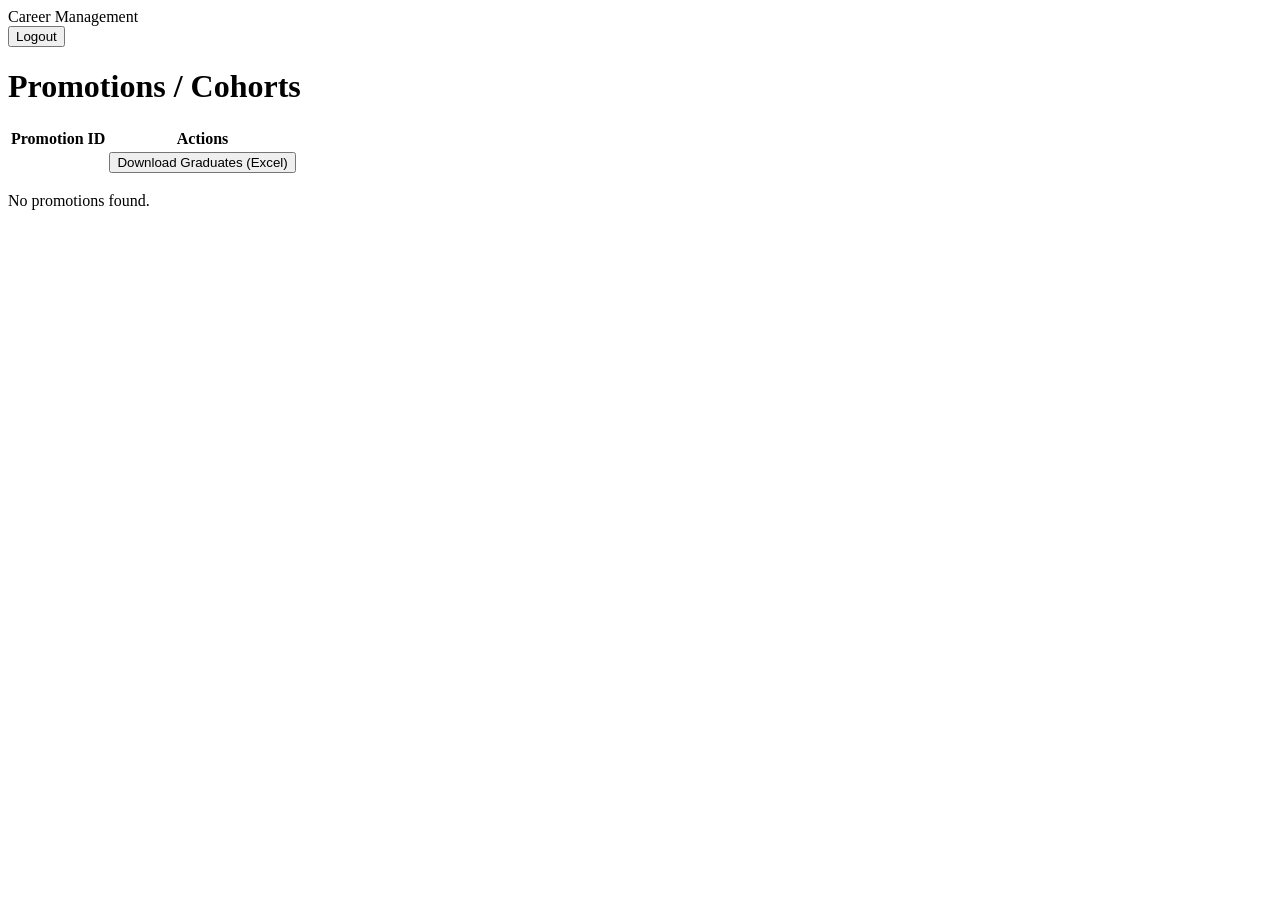
==== src/main/resources/templates/index.html @ 38f90ce4 "feat(ui): implement web interface with Thymeleaf templates" ====
<!DOCTYPE html>
<html xmlns:th="http://www.thymeleaf.org">
<head>
  <meta charset="UTF-8" />
  <meta name="viewport" content="width=device-width, initial-scale=1" />
  <title>Dashboard</title>
  <link rel="stylesheet" th:href="@{/css/style.css}" />
</head>
<body>
  <nav class="navbar">
    <a class="brand" th:href="@{/ui}">Career Management</a>
    <div class="nav-right">
      <span id="user-info" class="text-muted"></span>
      <button id="logout-btn" class="btn btn-danger">Logout</button>
    </div>
  </nav>

  <main class="container">
    <h1>Promotions / Cohorts</h1>

    <div class="card">
      <table class="table">
        <thead>
          <tr>
            <th>Promotion ID</th>
            <th>Actions</th>
          </tr>
        </thead>
        <tbody id="promotions-body">
          <tr th:each="p : ${promotions}">
            <td th:text="${p.id}"></td>
            <td>
              <button
                class="btn btn-primary admin-only hidden"
                th:attr="data-id=${p.id}"
                onclick="downloadGraduates(this.getAttribute('data-id'))">
                Download Graduates (Excel)
              </button>
            </td>
          </tr>
        </tbody>
      </table>
      <p th:if="${#lists.isEmpty(promotions)}" class="no-data">
        No promotions found.
      </p>
    </div>

    <section id="student-grades" style="display: none;">
      <h2 class="section-title">My Grades</h2>
      <div class="card">
        <div id="grades-container"><p class="no-data">Loading...</p></div>
      </div>
    </section>
  </main>

  <script th:src="@{/js/ui.js}"></script>
  <script>
    CareerUI.Auth.requireAuth().then(function (me) {
      if (!me) {
        return;
      }

      var info = document.getElementById('user-info');
      if (info) {
        info.innerHTML = 'Signed in as <span class="role-badge">' + CareerUI.esc(me.role || 'USER') + '</span>';
      }

      document.getElementById('logout-btn').addEventListener('click', function () {
        CareerUI.Auth.logout();
      });

      if (me.role === 'ADMIN') {
        var adminOnly = document.querySelectorAll('.admin-only');
        for (var i = 0; i < adminOnly.length; i++) {
          adminOnly[i].classList.remove('hidden');
        }
      }

      if (me.role === 'STUDENT') {
        loadMyGrades();
      }
    });

    function downloadGraduates(promotionId) {
      CareerUI.apiBlob('/promotions/' + promotionId + '/graduates/export')
        .then(function (blob) {
          CareerUI.downloadBlob(blob, 'graduates-' + promotionId + '.xlsx');
        })
        .catch(function (err) {
          alert('Error: ' + err.message);
        });
    }

    function loadMyGrades() {
      var section = document.getElementById('student-grades');
      section.style.display = 'block';

      CareerUI.apiJson('/users/me/grades')
        .then(function (grades) {
          var container = document.getElementById('grades-container');
          container.innerHTML = '';

          if (!grades || grades.length === 0) {
            container.innerHTML = '<p class="no-data">No grades recorded yet.</p>';
            return;
          }

          var table = document.createElement('table');
          table.className = 'table';
          table.innerHTML =
            '<thead><tr><th>Exam</th><th>Grade /20</th><th>Description</th><th>Date</th></tr></thead>';

          var tbody = document.createElement('tbody');
          grades.forEach(function (g) {
            var row = document.createElement('tr');
            var date = g.assignmentDate ? String(g.assignmentDate).substring(0, 10) : '';
            row.innerHTML =
              '<td>' + CareerUI.esc(g.examId || '-') + '</td>' +
              '<td>' + CareerUI.esc(g.value) + '</td>' +
              '<td>' + CareerUI.esc(g.description || '-') + '</td>' +
              '<td>' + CareerUI.esc(date || '-') + '</td>';
            tbody.appendChild(row);
          });
          table.appendChild(tbody);
          container.appendChild(table);
        })
        .catch(function (err) {
          document.getElementById('grades-container').innerHTML =
            '<p class="no-data">' + CareerUI.esc(err.message) + '</p>';
        });
    }
  </script>
</body>
</html>
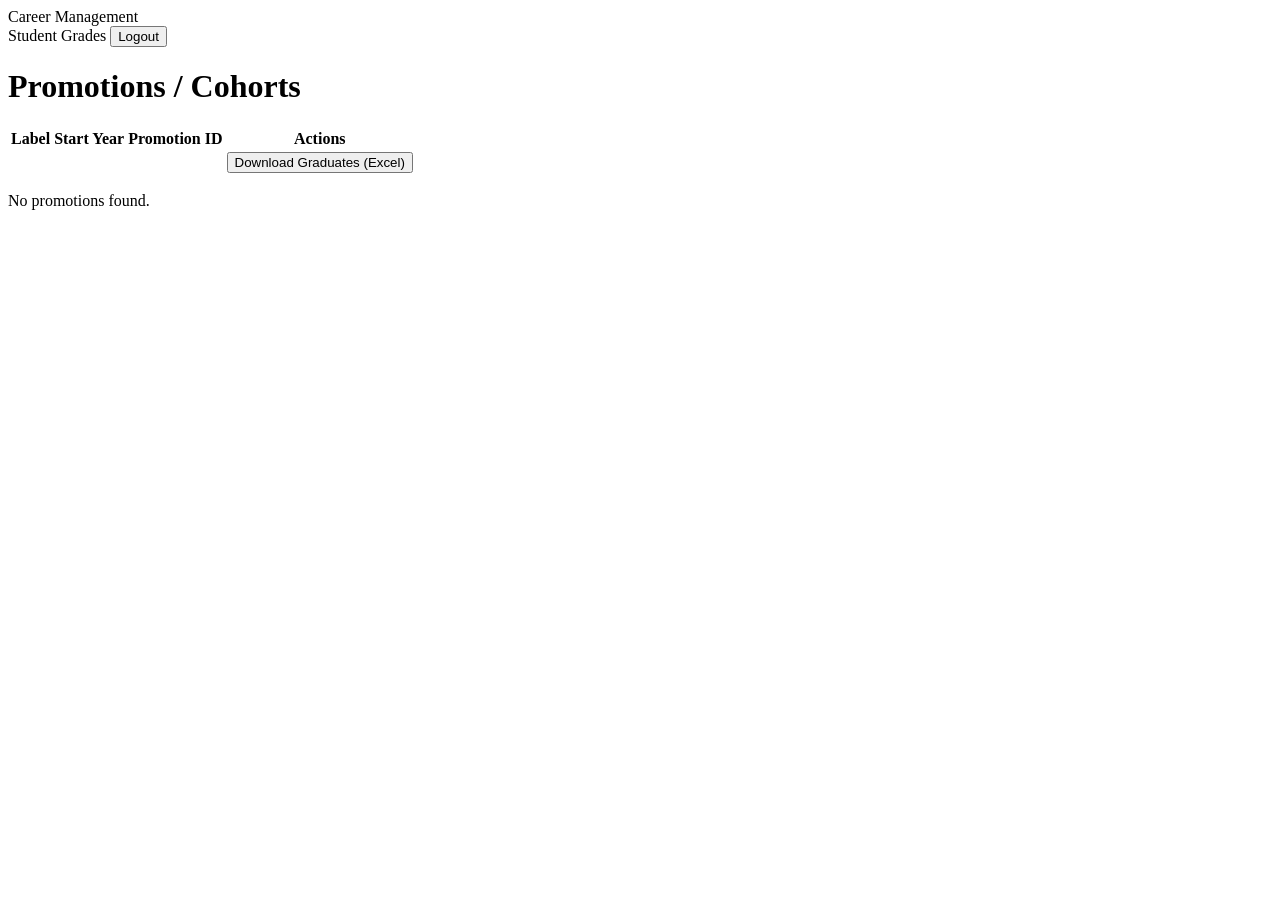
==== commit 3a1dccbf: "feat(ui): role-based dashboard and navigation Dashboard adapts to user role: ADMIN and TEACHER see p" ====
--- a/src/main/resources/templates/index.html
+++ b/src/main/resources/templates/index.html
@@ -3,6 +3,7 @@
 <head>
   <meta charset="UTF-8" />
   <meta name="viewport" content="width=device-width, initial-scale=1" />
+  <meta name="_csrf" th:content="${_csrf.token}" />
   <title>Dashboard</title>
   <link rel="stylesheet" th:href="@{/css/style.css}" />
 </head>
@@ -10,24 +11,29 @@
   <nav class="navbar">
     <a class="brand" th:href="@{/ui}">Career Management</a>
     <div class="nav-right">
+      <a id="grades-link" class="nav-link grades-link hidden" th:href="@{/ui/promotions}">Student Grades</a>
       <span id="user-info" class="text-muted"></span>
       <button id="logout-btn" class="btn btn-danger">Logout</button>
     </div>
   </nav>
 
   <main class="container">
-    <h1>Promotions / Cohorts</h1>
+    <h1 th:if="${promotions != null}">Promotions / Cohorts</h1>
 
-    <div class="card">
+    <div class="card" th:if="${promotions != null}">
       <table class="table">
         <thead>
           <tr>
+            <th>Label</th>
+            <th>Start Year</th>
             <th>Promotion ID</th>
             <th>Actions</th>
           </tr>
         </thead>
         <tbody id="promotions-body">
           <tr th:each="p : ${promotions}">
+            <td th:text="${p.label}"></td>
+            <td th:text="${p.startYear}"></td>
             <td th:text="${p.id}"></td>
             <td>
               <button
@@ -73,6 +79,13 @@
         var adminOnly = document.querySelectorAll('.admin-only');
         for (var i = 0; i < adminOnly.length; i++) {
           adminOnly[i].classList.remove('hidden');
+        }
+      }
+
+      if (me.role === 'ADMIN' || me.role === 'TEACHER') {
+        var gradesLink = document.getElementById('grades-link');
+        if (gradesLink) {
+          gradesLink.classList.remove('hidden');
         }
       }
 
